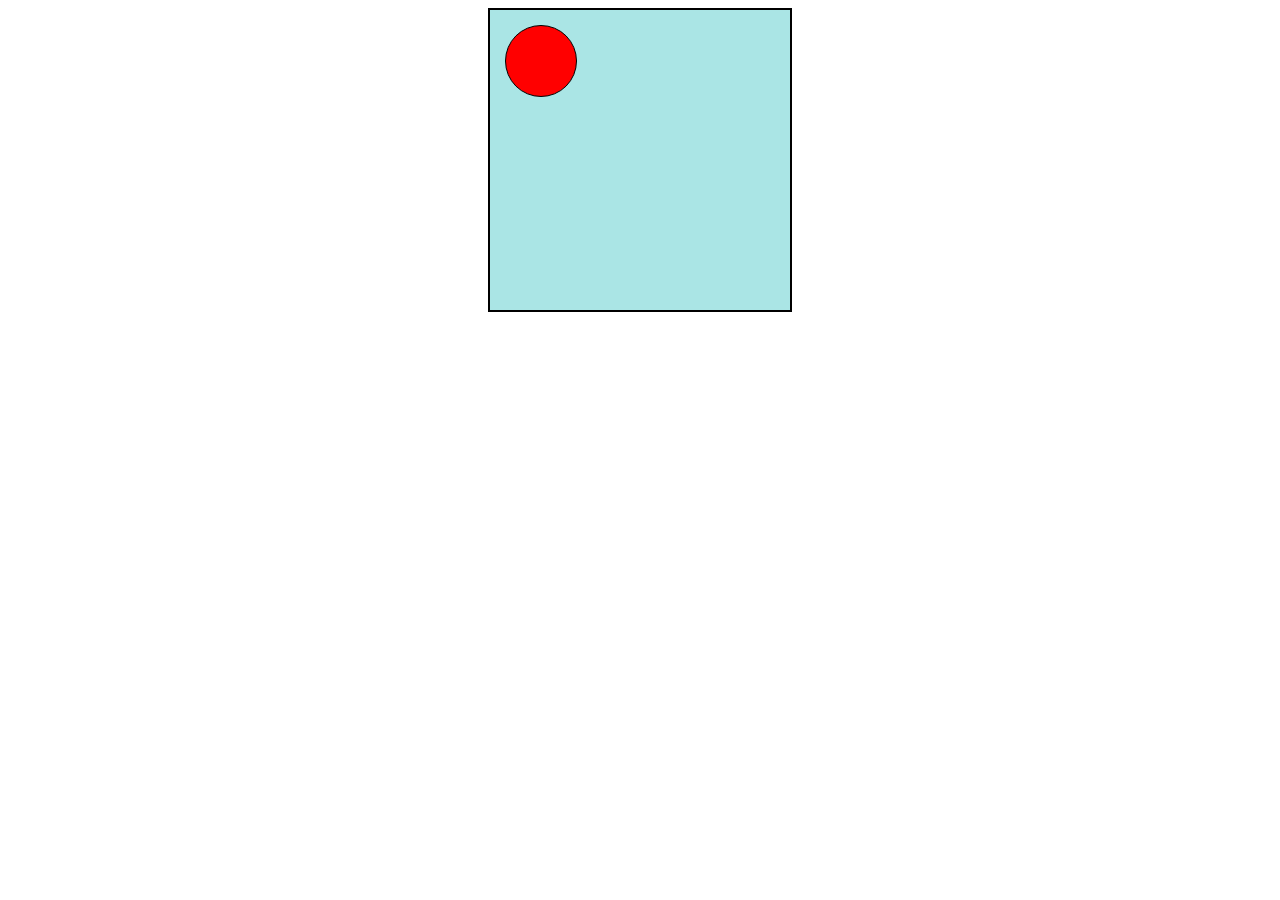
==== index.html @ b014df14 "hw53 commit" ====
<!DOCTYPE html>
<html lang="en">
<head>
    <meta charset="UTF-8">
    <meta name="viewport" content="width=device-width, initial-scale=1.0">
    <title>Document</title>
</head>
<body>
    <div class="box-container">
        <div class="circle"></div>
    </div>




    
    <link rel="stylesheet" href="./style.css">
    <script src="./script.js"></script>
    
</body>
</html>
---- style.css ----
.box-container {
    height: 300px;
    width: 300px;
    border: 2px solid black;
    background-color: rgb(170, 229, 229);
    margin: 0 auto;
}

.circle {
    height: 70px;
    width: 70px;
    background-color: red;
    border-radius: 50%;
    border: 1px solid black;
    margin-left: 15px;
    margin-top: 15px;
}
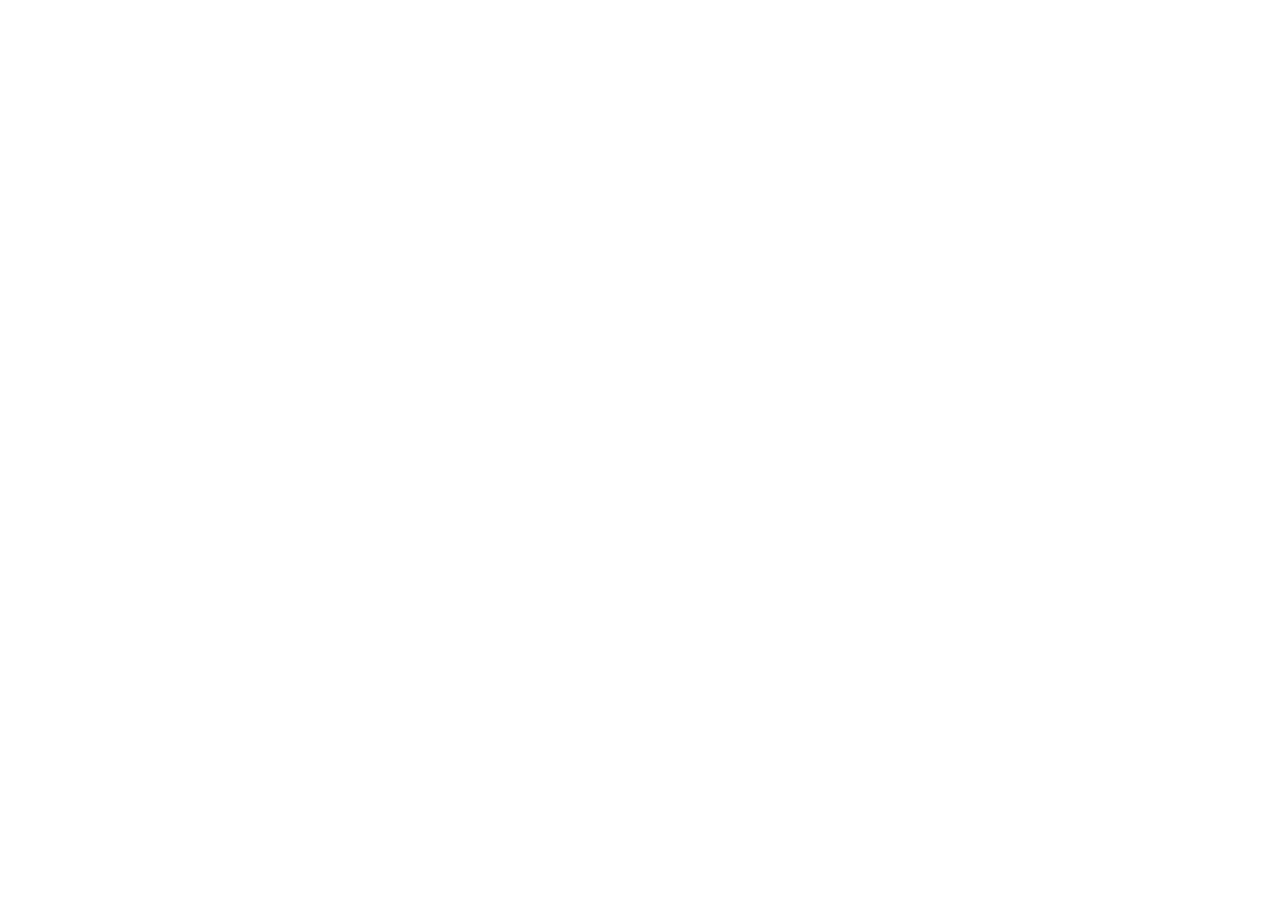
==== commit 00bfcb01: "hw54-55 commit" ====
--- a/index.html
+++ b/index.html
@@ -6,15 +6,6 @@
     <title>Document</title>
 </head>
 <body>
-    <div class="box-container">
-        <div class="circle"></div>
-    </div>
-
-
-
-
-    
-    <link rel="stylesheet" href="./style.css">
     <script src="./script.js"></script>
     
 </body>
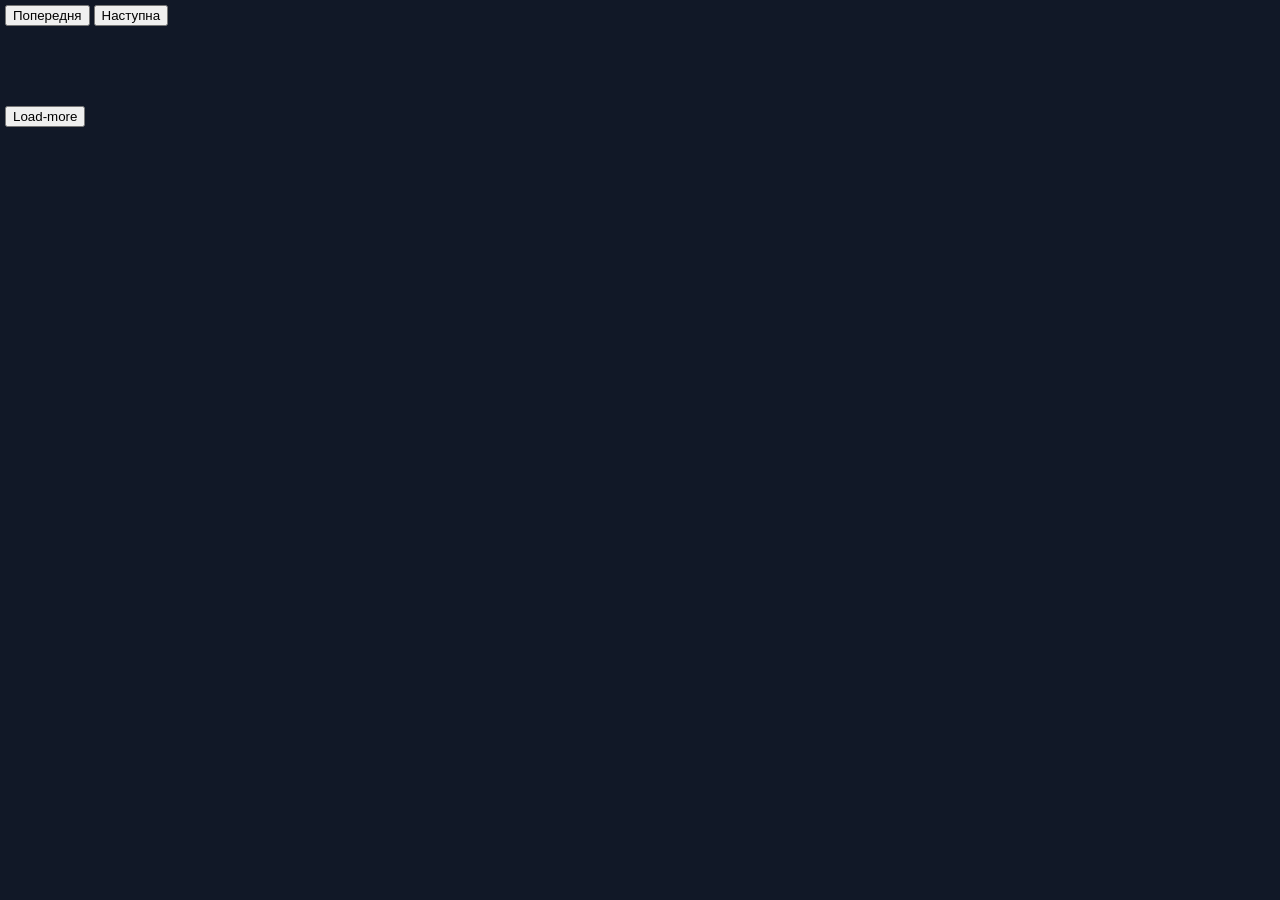
==== commit 4cc24b2d: "hw70  commit" ====
--- a/index.html
+++ b/index.html
@@ -4,9 +4,29 @@
     <meta charset="UTF-8">
     <meta name="viewport" content="width=device-width, initial-scale=1.0">
     <title>Document</title>
+
+    <link rel="stylesheet" href="reset.css">
+    <link rel="stylesheet" href="style.css">
 </head>
 <body>
-    <script src="./script.js"></script>
+    <div class="pagination">
+        <button class="prev-page">Попередня</button>
+        <span class="curr-page"></span>
+        <button class="next-page">Наступна</button>
+    </div>
+
+    <div class="wrapper">
+        <main class="main">
+           
+        </main>
+        <button class="load-more">Load-more</button>
+    </div>
     
+
+    <script src="script.js"></script>
 </body>
-</html>+</html>
+
+
+
+
--- a/style.css
+++ b/style.css
@@ -0,0 +1,167 @@
+body {
+    padding: 5px;
+    background-color: #111827;
+}
+
+.main {
+    display: grid;
+    grid-template-columns: repeat(5, 1fr);
+    gap: 20px;
+    padding: 40px;
+}
+
+@media screen and (max-width: 1000px) {
+    .main {
+        grid-template-columns: repeat(3, 1fr);
+        gap: 15px;
+        padding: 30px;
+    }
+}
+
+.movie-item {
+    display: flex;
+    flex-direction: column;
+    position: relative;
+}
+
+.genres-wrapper {
+    position: absolute;
+    top: 10px;
+    left: 10px;
+    border: rgb(0, 14, 62) solid 2px;
+    border-radius: 3px;
+    background-color: grey;
+    padding: 3px;
+    font-weight: bold;
+    transition: transform 0.3s ease, background-color 0.3s ease;
+}
+
+/* .genres-wrapper:hover {
+    transform: scale(1.08);
+    background-color: #cccde2;
+    cursor: pointer;
+} */
+
+.movie-genre {
+    font-size: 18px;
+    color: white;
+}
+
+.movie-item-img-wrapper {
+    width: 100%;
+    height: 400px;
+    overflow: hidden;
+}
+
+.movie-item-img {
+    width: 100%;
+    height: 100%;
+    object-fit: cover;
+}
+
+.movie-item-title {
+    font-size: 22px;
+    font-weight: bold;
+    text-align: center;
+    padding-top: 10px;
+    color: #d9d9d9;
+    line-height: 1.3;
+    transition: color 0.3s ease;
+}
+
+.movie-item-title:hover {
+    color: #7c83fd;
+}
+
+
+.details-page {
+    position: relative;
+    grid-column: 1 / -1;
+    display: flex;
+    flex-direction: column;
+}
+
+.movie-details {
+    display: flex;
+    flex-wrap: wrap;
+    gap: 50px;
+    padding: 50px 70px;
+    background: linear-gradient(135deg, #1f2937, #2c3e50, #111827);
+    color: white;
+}
+
+.movie-details-img-wrapper {
+    width: 320px;
+}
+
+.movie-details-img {
+    width: 100%;
+    border-radius: 15px;
+}
+
+.movie-details-info {
+    width: 700px;
+    min-width: 400px;
+}
+
+.movie-details-title {
+    font-size: 42px;
+    font-weight: bold;
+    margin-bottom: 10px;
+}
+
+.movie-details-original-title {
+    font-size: 24px;
+    color: #cfd8dc;
+    font-style: italic;
+    margin-bottom: 35px;
+}
+
+.movie-details-release-date,
+.movie-details-budget,
+.movie-details-vote-average,
+.movie-details-genres,
+.movie-details-production-companies {
+    font-size: 20px;
+    margin-bottom: 18px;
+    line-height: 1.7;
+}
+
+.movie-details-overview {
+    width: 100%;
+    margin-top: 30px;
+    padding: 25px;
+    background: rgba(255,255,255,.08);
+    border-radius: 12px;
+    font-size: 20px;
+    line-height: 1.8;
+}
+
+.back-button {
+    position: absolute;
+    top: 15px;
+    left: 15px;
+    z-index: 10;
+    padding: 10px 20px;
+    border-radius: 10px;
+    border: 1px solid #7c83fd ;
+    background-color: #5258c9;
+    color: #fff;
+    cursor: pointer;
+    font-size: 16px;
+    font-family: Georgia, serif;
+    font-weight: bold;
+}
+
+.back-button:hover {
+    transform: scale(1.05);
+    background-color: #7c83fd;
+}
+
+.curr-page {
+    color: #fff;
+}
+
+.pagination .hidden {
+    display: none;
+}
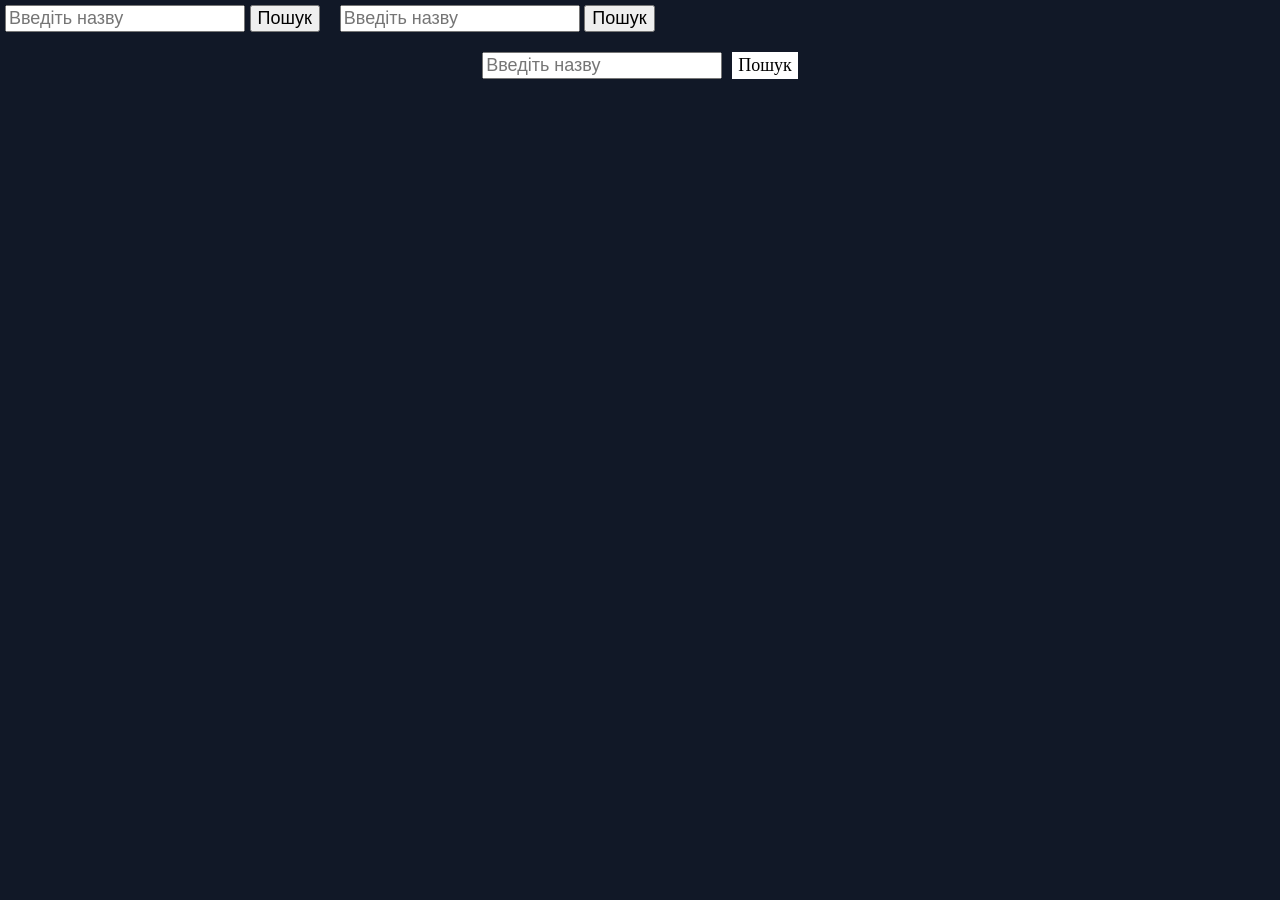
==== commit 8ad18ab9: "hw70  commit" ====
--- a/index.html
+++ b/index.html
@@ -9,19 +9,36 @@
     <link rel="stylesheet" href="style.css">
 </head>
 <body>
-    <div class="pagination">
-        <button class="prev-page">Попередня</button>
-        <span class="curr-page"></span>
-        <button class="next-page">Наступна</button>
-    </div>
+    <div class="search-forms-wrapper">
+        <form action="#" class="search-form">
+            <input class="search-movie-input" type="text" placeholder="Введіть назву">
+            <button type="submit">Пошук</button>
+        </form>
+        <form action="#" class="search-form-2">
+            <input class="search-form-input" type="text" placeholder="Введіть назву">
+            <button type="submit">Пошук</button>
+        </form> 
+    </div> 
+    <form action="#" class="search-form-ajax">
+        <div class="search-input-wrapper">
+            <input class="search-form-input" type="text" placeholder="Введіть назву">
+            <div class="propose-wrapper hidden"></div>
+        </div>
+        <button type="submit" class="search-btn">Пошук</button>
+    </form>
 
     <div class="wrapper">
         <main class="main">
            
         </main>
-        <button class="load-more">Load-more</button>
+        <div class="pagination hidden-2">
+            <button class="load-more">Завантажити</button>
+            <button class="prev-page">Попередня</button>
+            <span class="curr-page"></span>
+            <button class="next-page">Наступна</button>
+        </div>
     </div>
-    
+
 
     <script src="script.js"></script>
 </body>
--- a/style.css
+++ b/style.css
@@ -28,7 +28,7 @@
     position: absolute;
     top: 10px;
     left: 10px;
-    border: rgb(0, 14, 62) solid 2px;
+    border: rgb(0, 14, 62) solid 1px;
     border-radius: 3px;
     background-color: grey;
     padding: 3px;
@@ -139,29 +139,134 @@
 
 .back-button {
     position: absolute;
-    top: 15px;
-    left: 15px;
+    top: 50px;
+    left: 44px;
     z-index: 10;
-    padding: 10px 20px;
-    border-radius: 10px;
-    border: 1px solid #7c83fd ;
+    padding: 5px;
+    border-radius: 5px;
+    border: none;
     background-color: #5258c9;
     color: #fff;
     cursor: pointer;
     font-size: 16px;
     font-family: Georgia, serif;
     font-weight: bold;
+    line-height: 1.3em;
 }
 
 .back-button:hover {
-    transform: scale(1.05);
+    opacity: .9;
     background-color: #7c83fd;
 }
+
+
+/* .pagination {
+    display: flex;
+    justify-content: center;
+    align-items: center;
+    padding-left: 40px;
+    margin-top: 20px;
+    margin-bottom: 20px;
+    align-items: center;
+    gap: 8px;
+}
+
+.hidden-2 {
+    display: none;
+} */
+
+.load-more {
+    position: absolute;
+    cursor: pointer;
+    left: 44px;
+    padding: 5px;
+    border-radius: 5px;
+    background-color: #5258c9;
+    color: #fff;
+    border: none;
+    font-size: 16px;
+    font-family: Georgia, serif;
+    font-weight: bold;
+    line-height: 1.3em;
+}
+
+.load-more:hover {
+    background-color: #7c83fd;
+    opacity: .9;
+}    
+
 
 .curr-page {
     color: #fff;
 }
 
-.pagination .hidden {
+.search-forms-wrapper {
+   display: flex;
+   gap: 20px;
+}
+
+.search-forms-wrapper *{
+    font-size: 18px;
+}
+
+.search-form-ajax *{
+    font-size: 18px;
+}
+
+.search-form-ajax {
+    display: flex;
+    justify-content: center;
+    gap: 10px;
+    margin-top: 20px;
+}
+
+.search-input-wrapper {
+    position: relative;
+}
+
+.propose-wrapper {
+    display: flex;
+    flex-direction: column;
+    position: absolute;
+    top: 100%;
+    left: 0;
+    right: 0;
+    background-color: #ddf8ff;
+    border: 1px solid black;
+    padding: 10px;
+    z-index: 99;
+}
+
+.hidden {
+    display: none;
+}
+
+.search-item-ajax {
+    cursor: pointer;
+}
+
+.search-item-ajax:hover {
+    opacity: .7;
+}
+
+.search-btn {
+    cursor: pointer;
+    border: none;
+    background-color: #fff;
+    font-family: inherit;
+}
+
+.pagination {
+    display: flex;
+    justify-content: center;
+    align-items: center;
+    padding-left: 40px;
+    margin-top: 20px;
+    margin-bottom: 20px;
+    align-items: center;
+    gap: 8px;
+}
+
+.hidden-2 {
     display: none;
 }
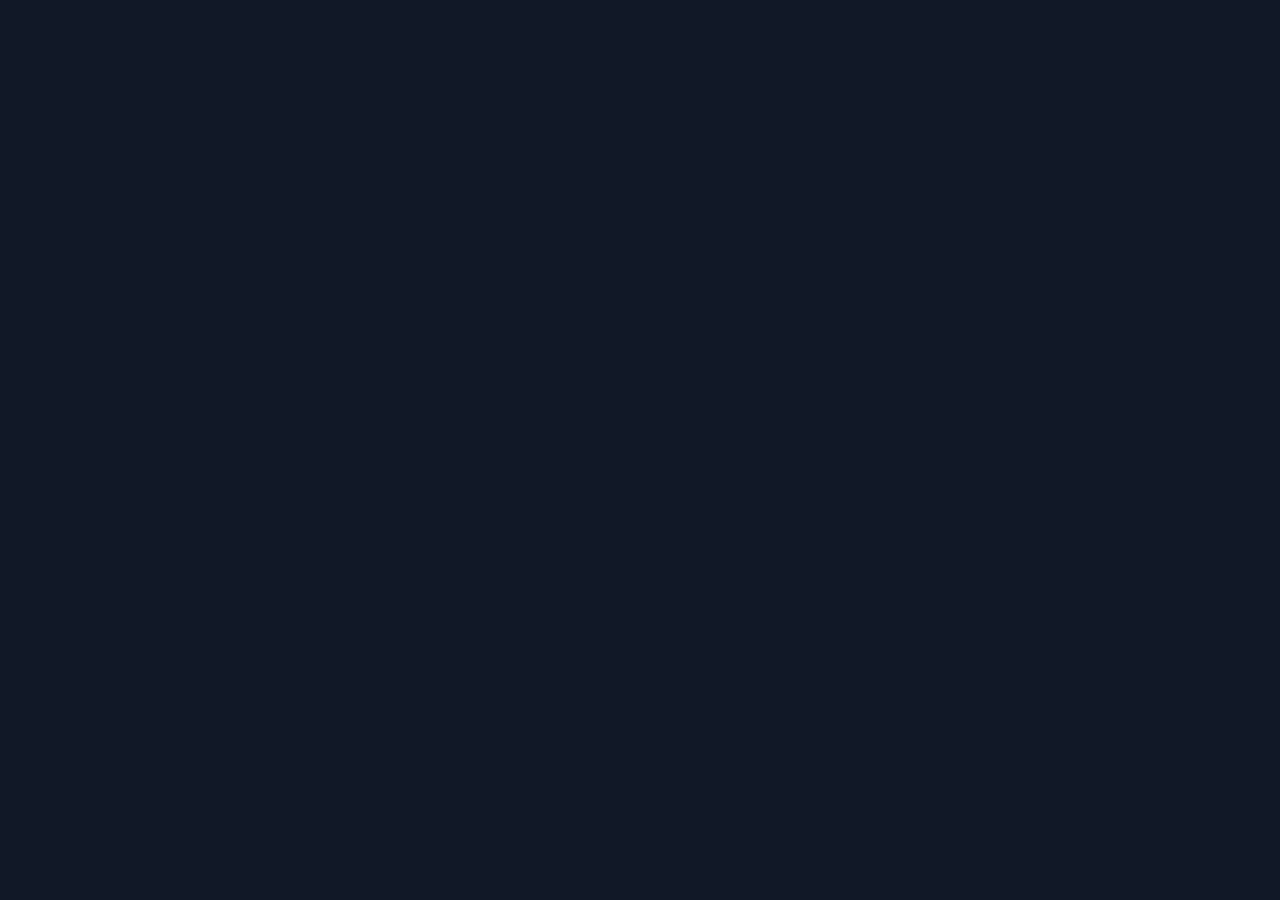
==== commit 300e49b8: "hw70  commit" ====
--- a/index.html
+++ b/index.html
@@ -9,7 +9,7 @@
     <link rel="stylesheet" href="style.css">
 </head>
 <body>
-    <div class="search-forms-wrapper">
+    <div class="search-forms-wrapper hidden">
         <form action="#" class="search-form">
             <input class="search-movie-input" type="text" placeholder="Введіть назву">
             <button type="submit">Пошук</button>
@@ -19,19 +19,19 @@
             <button type="submit">Пошук</button>
         </form> 
     </div> 
-    <form action="#" class="search-form-ajax">
+    <form action="#" class="search-form-ajax hidden">
         <div class="search-input-wrapper">
             <input class="search-form-input" type="text" placeholder="Введіть назву">
             <div class="propose-wrapper hidden"></div>
+            <button type="submit" class="search-btn">Пошук</button>
         </div>
-        <button type="submit" class="search-btn">Пошук</button>
     </form>
 
     <div class="wrapper">
         <main class="main">
            
         </main>
-        <div class="pagination hidden-2">
+        <div class="pagination hidden">
             <button class="load-more">Завантажити</button>
             <button class="prev-page">Попередня</button>
             <span class="curr-page"></span>
--- a/style.css
+++ b/style.css
@@ -82,6 +82,7 @@
 }
 
 .movie-details {
+    margin: 30px 0;
     display: flex;
     flex-wrap: wrap;
     gap: 50px;
@@ -139,7 +140,7 @@
 
 .back-button {
     position: absolute;
-    top: 50px;
+    top: 20px;
     left: 44px;
     z-index: 10;
     padding: 5px;
@@ -160,7 +161,7 @@
 }
 
 
-/* .pagination {
+.pagination {
     display: flex;
     justify-content: center;
     align-items: center;
@@ -169,11 +170,9 @@
     margin-bottom: 20px;
     align-items: center;
     gap: 8px;
-}
-
-.hidden-2 {
-    display: none;
-} */
+} 
+
+
 
 .load-more {
     position: absolute;
@@ -256,17 +255,5 @@
     font-family: inherit;
 }
 
-.pagination {
-    display: flex;
-    justify-content: center;
-    align-items: center;
-    padding-left: 40px;
-    margin-top: 20px;
-    margin-bottom: 20px;
-    align-items: center;
-    gap: 8px;
-}
-
-.hidden-2 {
-    display: none;
-}+
+
